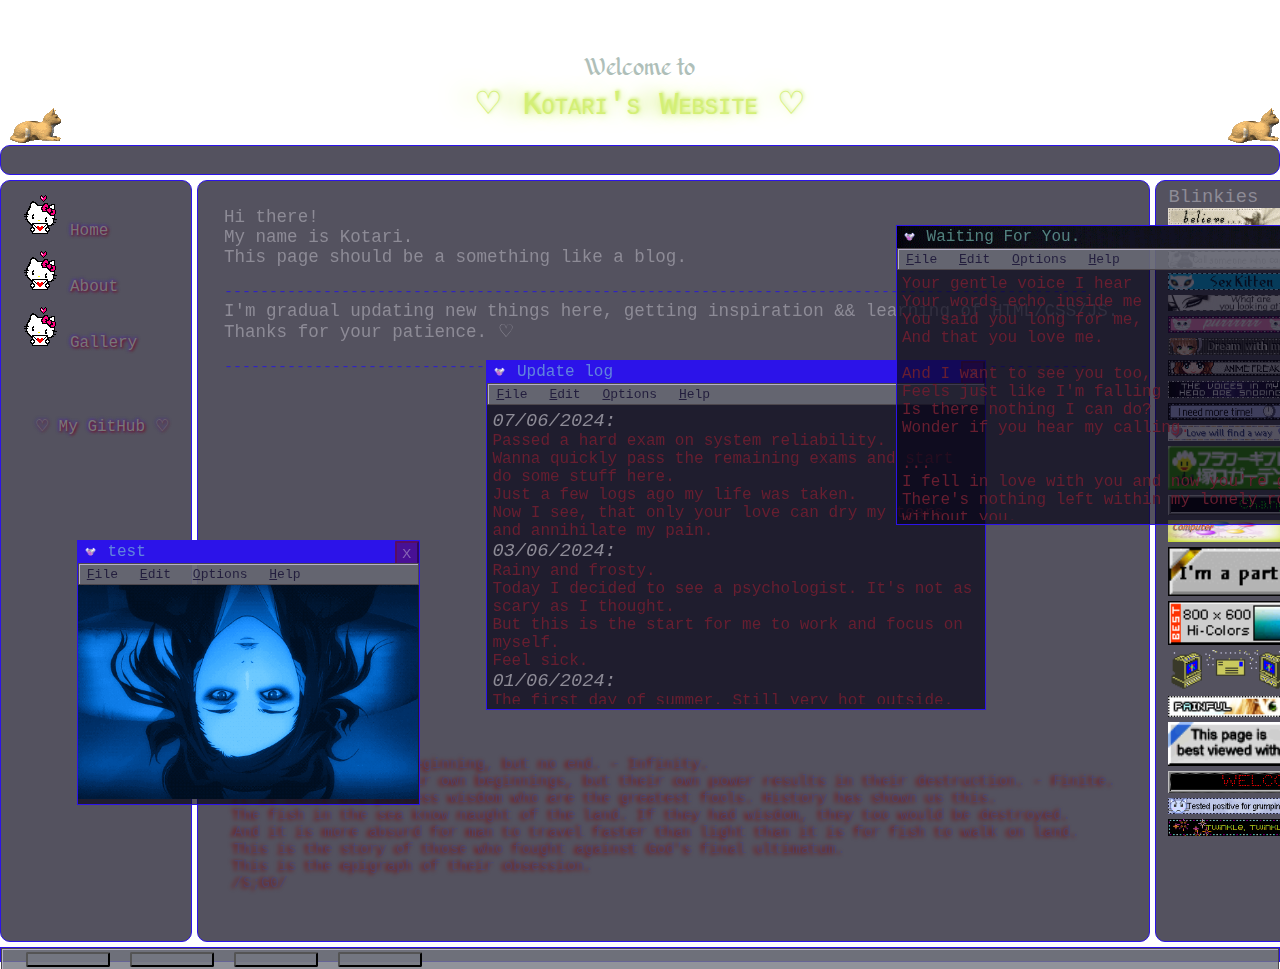
==== index.html @ 6e30b28e "Fixed heart symbol." ====
<!DOCTYPE html>
<html lang="en">
<head>
    <meta charset="UTF-8">
    <title>Kotariffy's Website</title>
    <link rel=stylesheet href=css/style.css>
    <link rel="icon" href="src/favicon.ico" sizes="any">
</head>

<body>

    <div id="container">
       
        <!-- header -->
        <div id="header" class ="row"> 
            <h2 style="animation-name: slidein_h1;">Welcome to </h2>
            <h1 style="animation-name: slidein_h1;">♡ Kotari's Website ♡</h1>

        </div>
        <!-- bar -->
        <div class="bar row">
            <div id="bar-flair1" class="flair"></div>
            <div id="bar-flair2" class="flair"></div>
        </div>
        
        
        <div id="card1" class="hidden-div draggable">
            <div id="header1" class="header">
                <img src="src/wingedorb.gif" style="height: 15px; width: 20px; padding-top: 2px; padding-left: 5px;">
                test
                <button class="x-button exit" onclick="closeTab(1)">X</button>
            </div>
            <div class="card-explorer">
                <span class="nav-tab">
                    <u>F</u>ile
                </span>
                <span class="nav-tab">
                    <u>E</u>dit
                </span>
                <span class="nav-tab">
                    <u>O</u>ptions
                </span>
                <span class="nav-tab">
                    <u>H</u>elp
                </span>
            </div>
            <div id="card-content" class="card-content">
                <img src="src/tumblr_pow65f5Wg01utrsxso5_500.gif" alt="" style="width: 340px;">
            </div>
        </div>

        <div id="card2" class="hidden-div draggable">
            <div id="header2" class="header">
                <img src="src/wingedorb.gif" style="height: 15px; width: 20px; padding-top: 2px; padding-left: 5px;">
                Update log
                <button class="x-button exit" onclick="closeTab(2)">X</button>
            </div>
            <div class="card-explorer">
                <span class="nav-tab">
                    <u>F</u>ile
                </span>
                <span class="nav-tab">
                    <u>E</u>dit
                </span>
                <span class="nav-tab">
                    <u>O</u>ptions
                </span>
                <span class="nav-tab">
                    <u>H</u>elp
                </span>
            </div>
            <div id="card-content" class="card-content">
                
                <h3 style="font-style: italic;">07/06/2024:</h3> 
                <p1>Passed a hard exam on system reliability.<br>
                Wanna quickly pass the remaining exams and start do some stuff here.<br>
                Just a few logs ago my life was taken.<br>
                Now I see, that only your love can dry my tears and annihilate my pain.</p1>   

                <h3 style="font-style: italic;">03/06/2024:</h3> 
                <p1>Rainy and frosty.<br>
                Today I decided to see a psychologist. It's not as scary as I thought.<br> 
                But this is the start for me to work and focus on myself.<br>
                Feel sick.</p1>

                <h3 style="font-style: italic;">01/06/2024:</h3> 
                <p1>The first day of summer. Still very hot outside.<br>
                Visited my dentist and got braces on my lower teeth. Feels const aching pain.</p1>

                <h3 style="font-style: italic;">30/05/2024:</h3> 
                <p1>Today I passed my coursework about synthesis of a cascade angular motion control system for UAV.<br>
                The weather was sultry heat.<br>
                When I came home I took a some nap.</p1>

                <h3 style="font-style: italic;">29/05/2024:</h3> 
                <p1>I lost everything.<br>
                I lost my entire the world.<br>
                But You created something significant for me - my personality.<br>
                Thank you. I will always love you. You made me happy.</p1>

            </div>
        </div>

        <div id="card3" class="hidden-div draggable">
            <div id="header3" class="header">
                <img src="src/wingedorb.gif" style="height: 15px; width: 20px; padding-top: 2px; padding-left: 5px;">
                Waiting For You.
                <button class="x-button exit" onclick="closeTab(3)">X</button>
            </div>
            <div class="card-explorer">
                <span class="nav-tab">
                    <u>F</u>ile
                </span>
                <span class="nav-tab">
                    <u>E</u>dit
                </span>
                <span class="nav-tab">
                    <u>O</u>ptions
                </span>
                <span class="nav-tab">
                    <u>H</u>elp
                </span>
            </div>
            <div id="card-content" class="card-content">
                <p1>Your gentle voice I hear <br>
                Your words echo inside me<br>
                You said you long for me,<br>
                And that you love me.<br>
                <br> 
                And I want to see you too,<br>
                Feels just like I'm falling<br>
                Is there nothing I can do?<br>
                Wonder if you hear my calling.<br>
                <br>
                ...
                <br>
                I fell in love with you and now you're gone<br>
                There's nothing left within my lonely room<br>
                without you.</p1>
            </div>
        </div>

        <!-- flex-->
        <div class="flex row">

            <!-- sidebar left-->
            <aside class="sidebar left">
               
                <div id="leftSidebar">
                    
                    <nav>
                        <ul>
                            <li>
                                <a href="home.html" target="frame">Home</a>
                                <a href="about.html" target="frame">About</a>
                                <a href="gallery.html" target="frame">Gallery</a>
                            </li>
                        </ul>
                    </nav>
                    <br>
                    <br>
                    <br>
         
                    <a href="https://github.com/Kotariffy" style="white-space: nowrap; margin-left: -30px;">♡ My GitHub ♡</a>
         
                    
                 
                </div>

            </aside>

            <!-- content-->
            <div id="content">
                <iframe src="home.html" width="925px" height="720" frameborder="0" scrolling="yes" name="frame" id="mainframe" sandbox="allow-top-navigation"></iframe>
            </div>
            

            <!-- sidebar right-->
            <aside class="sidebar right">
                <div id="rightSidebar">
                    <h3>Blinkies</h3>
                   
                    <img src="src/blinkies/1.gif" alt="" style="width: 125px;">
                    <img src="src/blinkies/2.gif" alt="" style="width: 125px;">
                    <img src="src/blinkies/3.gif" alt="" style="width: 125px;">
                    <img src="src/blinkies/4.gif" alt="" style="width: 125px;">
                    <img src="src/blinkies/5.gif" alt="" style="width: 125px;">
                    <img src="src/blinkies/6.gif" alt="" style="width: 125px;">
                    <img src="src/blinkies/7.gif" alt="" style="width: 125px;">
                    <img src="src/blinkies/8.gif" alt="" style="width: 125px;">
                    <img src="src/blinkies/9.gif" alt="" style="width: 125px;">
                    <img src="src/blinkies/10.gif" alt="" style="width: 125px;">
                    <img src="src/blinkies/11.gif" alt="" style="width: 125px;">
                    <img src="src/blinkies/12.gif" alt="" style="width: 125px;">
                    <img src="src/blinkies/13.gif" alt="" style="width: 125px;">
                    <img src="src/blinkies/14.gif" alt="" style="width: 125px;">
                    <img src="src/blinkies/15.gif" alt="" style="width: 125px;">
                    <img src="src/blinkies/16.gif" alt="" style="width: 125px;">
                    <img src="src/blinkies/17.gif" alt="" style="width: 125px;">
                    <img src="src/blinkies/18.gif" alt="" style="width: 125px;">
                    <img src="src/blinkies/19.gif" alt="" style="width: 125px;">
                    <img src="src/blinkies/20.gif" alt="" style="width: 125px;">        
                    <img src="src/blinkies/22.gif" alt="" style="width: 125px;">
                    <img src="src/blinkies/23.gif" alt="" style="width: 125px;">
                </div>
            </aside>
        </div>

       <!-- footer-->
        <div id="footer">
            <div class="card-explorer">
                <button class="x-button panel">

                </button>

                <button class="x-button panel">
                    
                </button>

                <button class="x-button panel">

                </button>

                <button class="x-button panel">

                </button>
            </div>
        </div>
    </div>

</body>
<script src='script.js'></script>
</html>
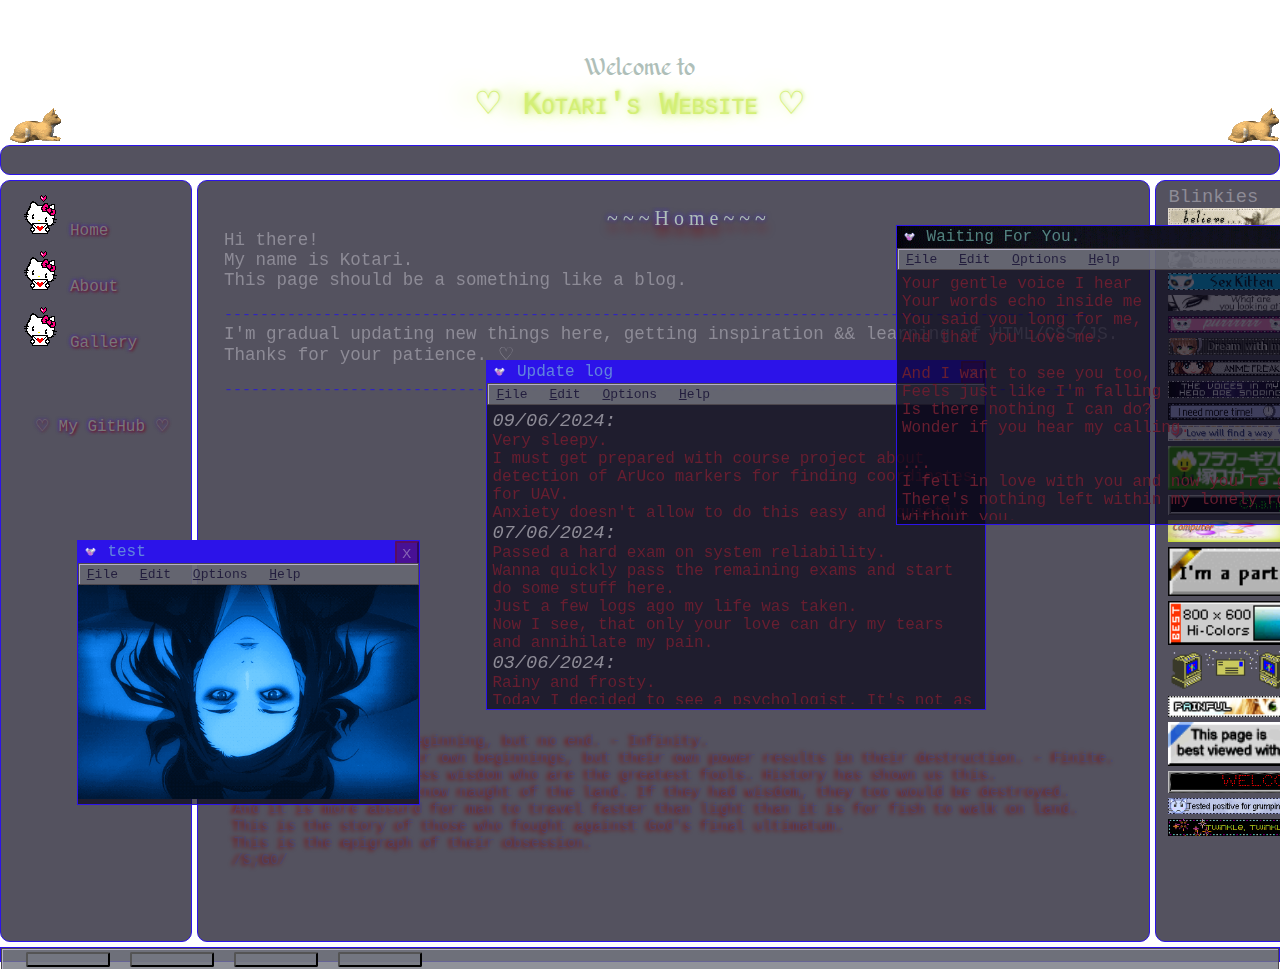
==== commit 8637fea1: "Updated log journal." ====
--- a/index.html
+++ b/index.html
@@ -70,7 +70,12 @@
                 </span>
             </div>
             <div id="card-content" class="card-content">
-                
+
+                <h3 style="font-style: italic;">09/06/2024:</h3> 
+                <p1>Very sleepy.<br>
+                I must get prepared with course project about detection of ArUco markers for finding coordinates for UAV.<br>
+                Anxiety doesn't allow to do this easy and quietly.</p1>
+
                 <h3 style="font-style: italic;">07/06/2024:</h3> 
                 <p1>Passed a hard exam on system reliability.<br>
                 Wanna quickly pass the remaining exams and start do some stuff here.<br>
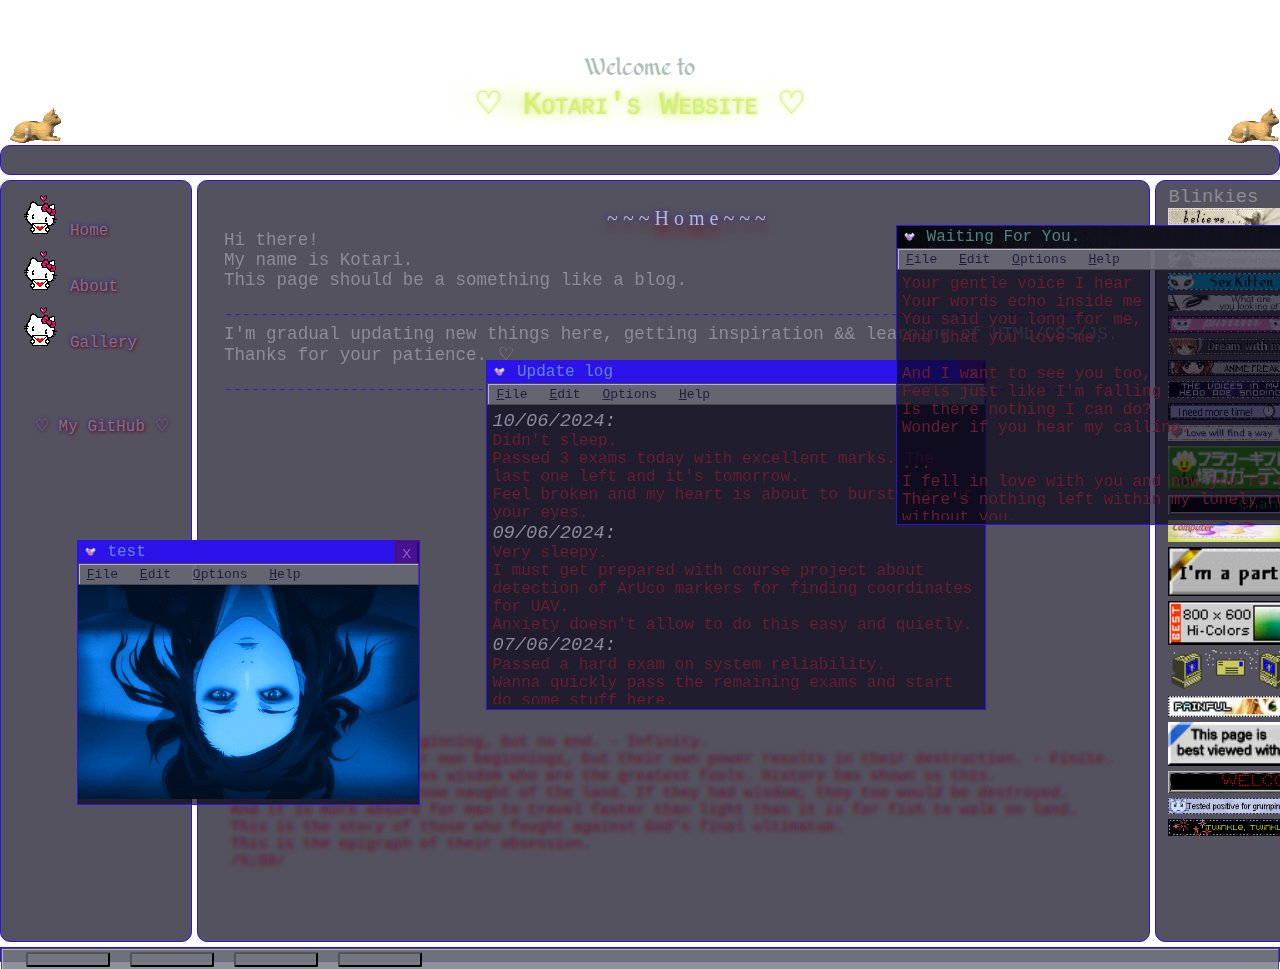
==== commit 7e68ea5e: "Updated log journal." ====
--- a/index.html
+++ b/index.html
@@ -70,7 +70,12 @@
                 </span>
             </div>
             <div id="card-content" class="card-content">
-
+            
+                <h3 style="font-style: italic;">10/06/2024:</h3> 
+                <p1>Didn't sleep.<br>
+                Passed 3 exams today with excellent marks. The last one left and it's tomorrow.<br>
+                Feel broken and my heart is about to burst without your eyes.</p1>
+                    
                 <h3 style="font-style: italic;">09/06/2024:</h3> 
                 <p1>Very sleepy.<br>
                 I must get prepared with course project about detection of ArUco markers for finding coordinates for UAV.<br>
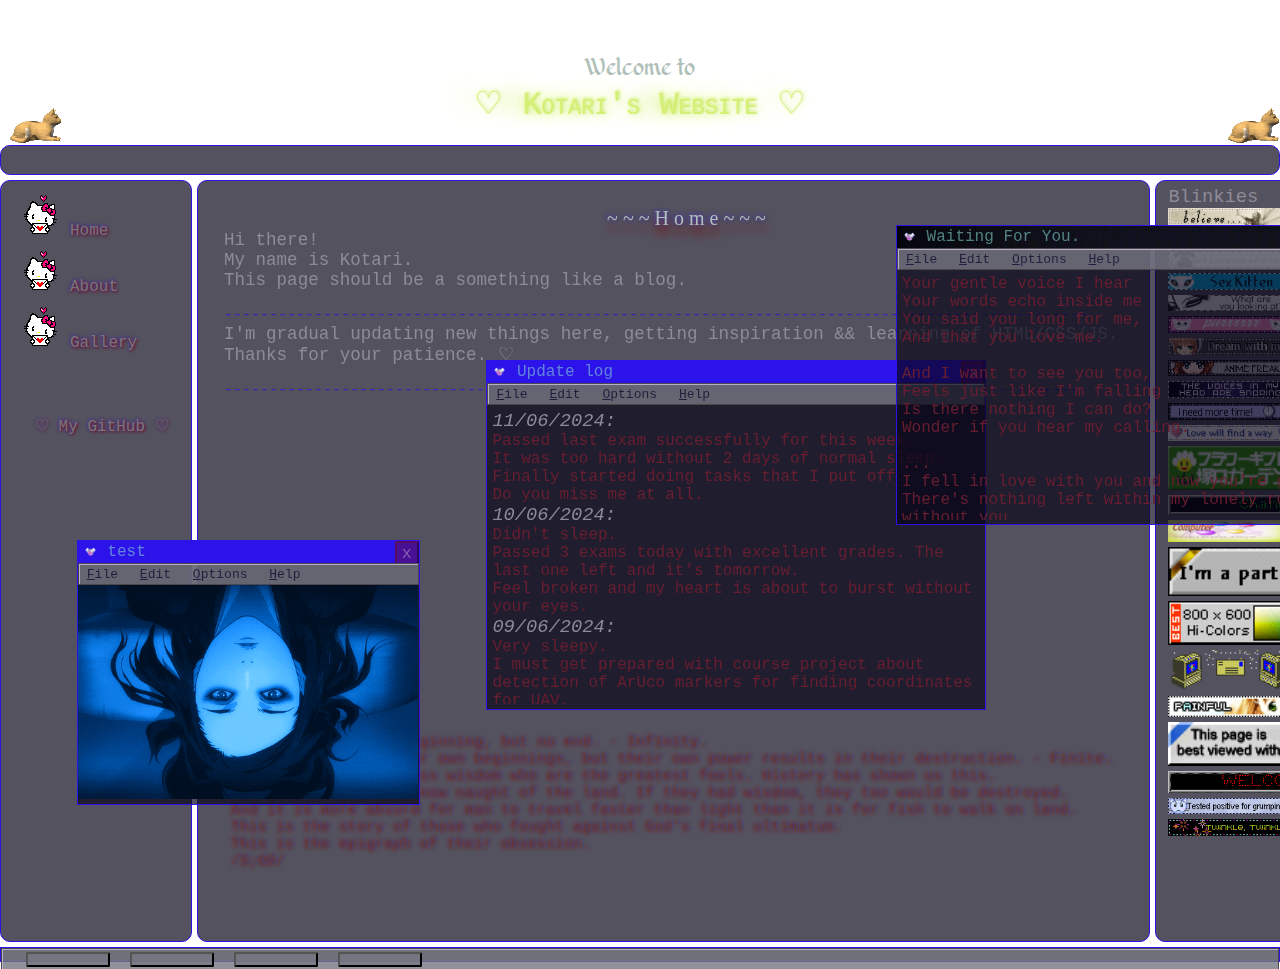
==== commit cb0320f3: "Updated log journal." ====
--- a/index.html
+++ b/index.html
@@ -71,9 +71,15 @@
             </div>
             <div id="card-content" class="card-content">
             
+                <h3 style="font-style: italic;">11/06/2024:</h3> 
+                <p1>Passed last exam successfully for this week.<br>
+                It was too hard without 2 days of normal sleep.<br>
+                Finally started doing tasks that I put off.<br>
+                Do you miss me at all.</p1>
+
                 <h3 style="font-style: italic;">10/06/2024:</h3> 
                 <p1>Didn't sleep.<br>
-                Passed 3 exams today with excellent marks. The last one left and it's tomorrow.<br>
+                Passed 3 exams today with excellent grades. The last one left and it's tomorrow.<br>
                 Feel broken and my heart is about to burst without your eyes.</p1>
                     
                 <h3 style="font-style: italic;">09/06/2024:</h3> 
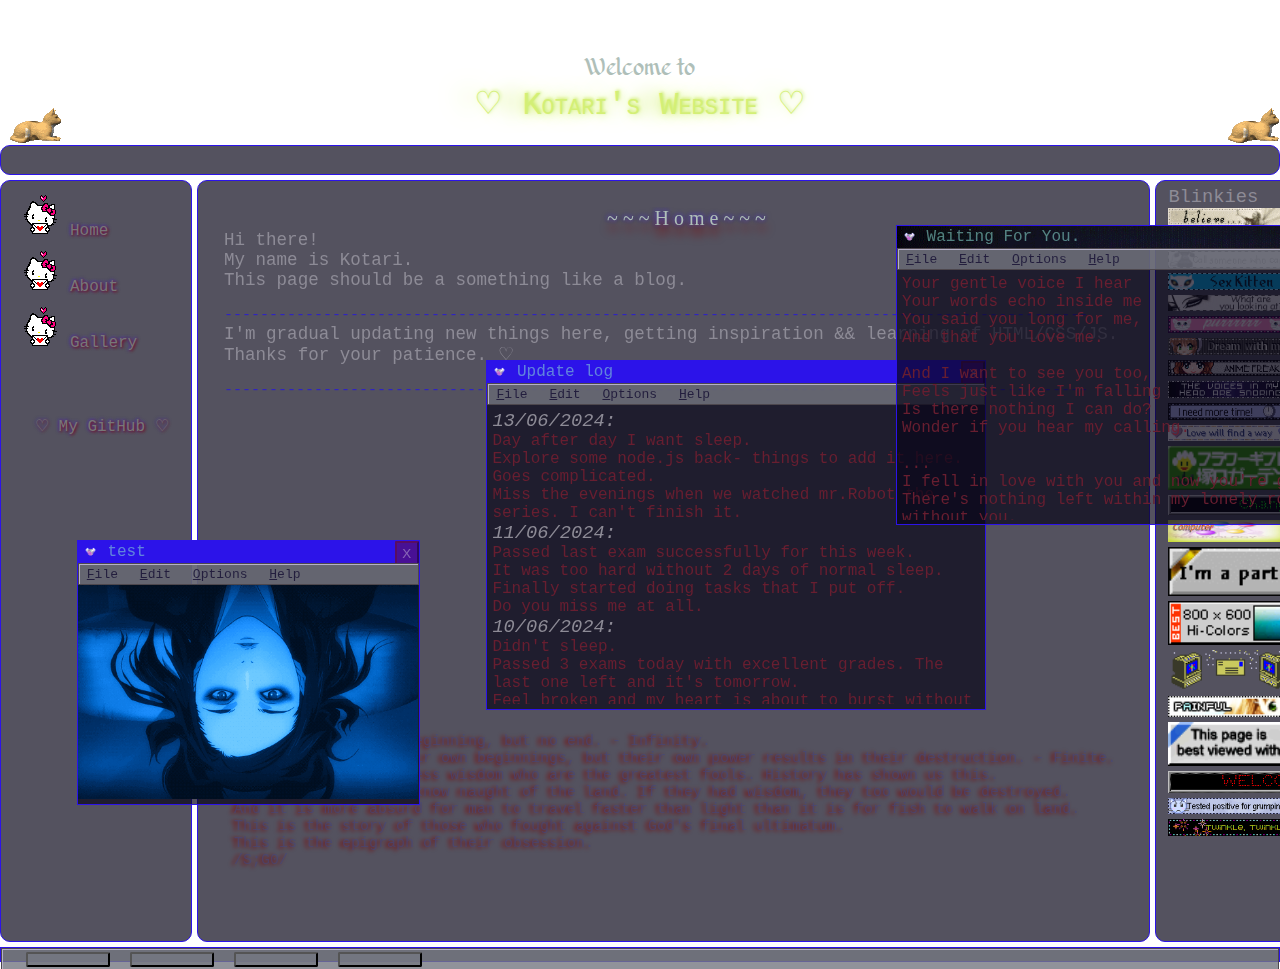
==== commit 51c0c274: "Updated log journal." ====
--- a/index.html
+++ b/index.html
@@ -70,7 +70,12 @@
                 </span>
             </div>
             <div id="card-content" class="card-content">
-            
+
+                <h3 style="font-style: italic;">13/06/2024:</h3>
+                <p1>Day after day I want sleep.<br>
+                Explore some node.js back- things to add it here. Goes complicated.<br>
+                Miss the evenings when we watched mr.Robot the series. I can't finish it.</p1>
+
                 <h3 style="font-style: italic;">11/06/2024:</h3> 
                 <p1>Passed last exam successfully for this week.<br>
                 It was too hard without 2 days of normal sleep.<br>
@@ -176,10 +181,7 @@
                     <br>
                     <br>
                     <br>
-         
                     <a href="https://github.com/Kotariffy" style="white-space: nowrap; margin-left: -30px;">♡ My GitHub ♡</a>
-         
-                    
                  
                 </div>
 
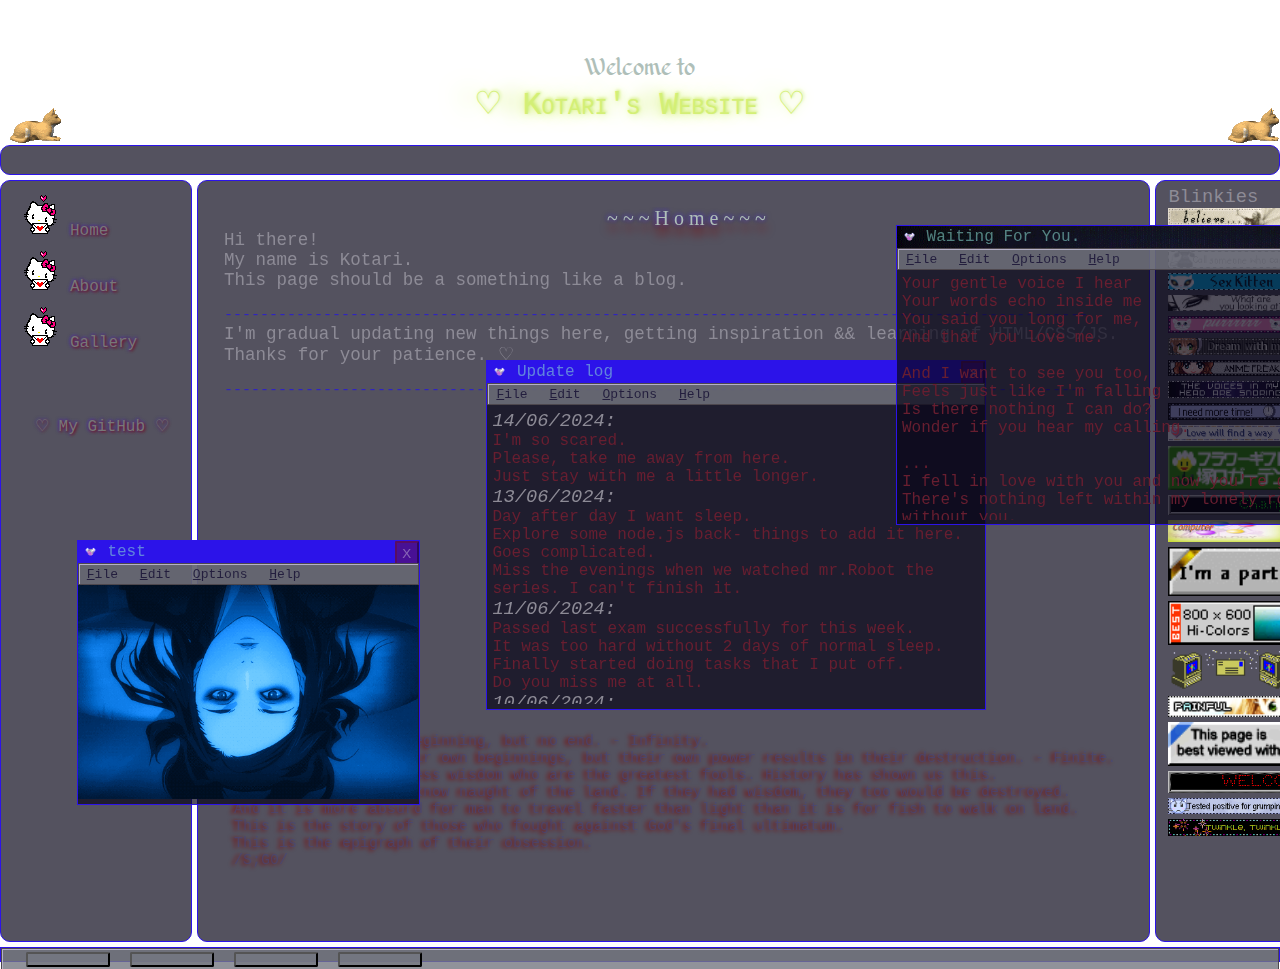
==== commit 0df771e2: "Updated log journal." ====
--- a/index.html
+++ b/index.html
@@ -70,6 +70,11 @@
                 </span>
             </div>
             <div id="card-content" class="card-content">
+
+                <h3 style="font-style: italic;">14/06/2024:</h3>
+                <p1>I'm so scared.<br>
+                Please, take me away from here.<br>
+                Just stay with me a little longer.</p1>
 
                 <h3 style="font-style: italic;">13/06/2024:</h3>
                 <p1>Day after day I want sleep.<br>
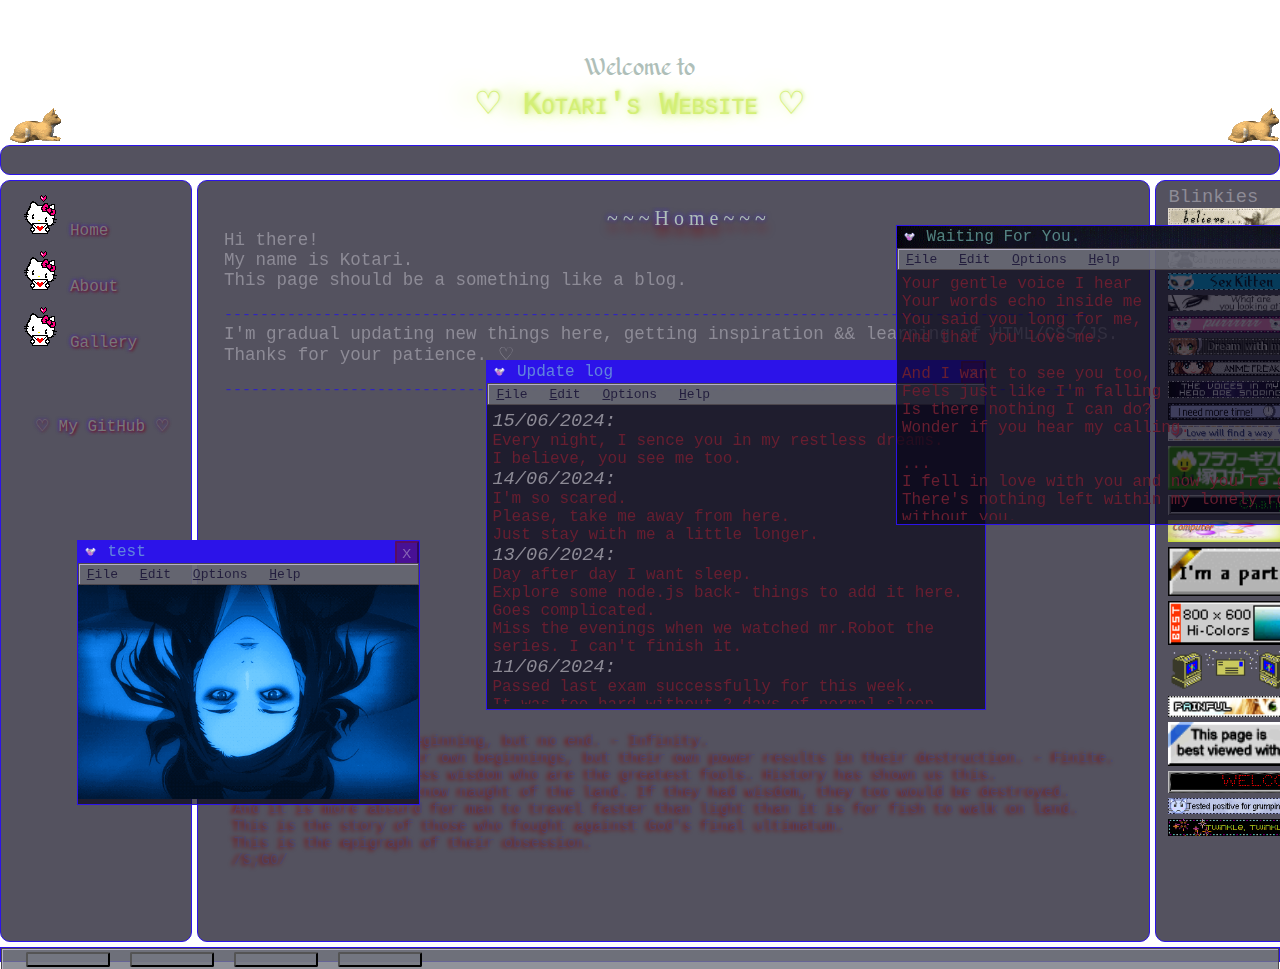
==== commit a4ff14dd: "Updated log journal." ====
--- a/index.html
+++ b/index.html
@@ -70,6 +70,10 @@
                 </span>
             </div>
             <div id="card-content" class="card-content">
+
+                <h3 style="font-style: italic;">15/06/2024:</h3>
+                <p1>Every night, I sence you in my restless dreams.<br>
+                I believe, you see me too.</p1>
 
                 <h3 style="font-style: italic;">14/06/2024:</h3>
                 <p1>I'm so scared.<br>
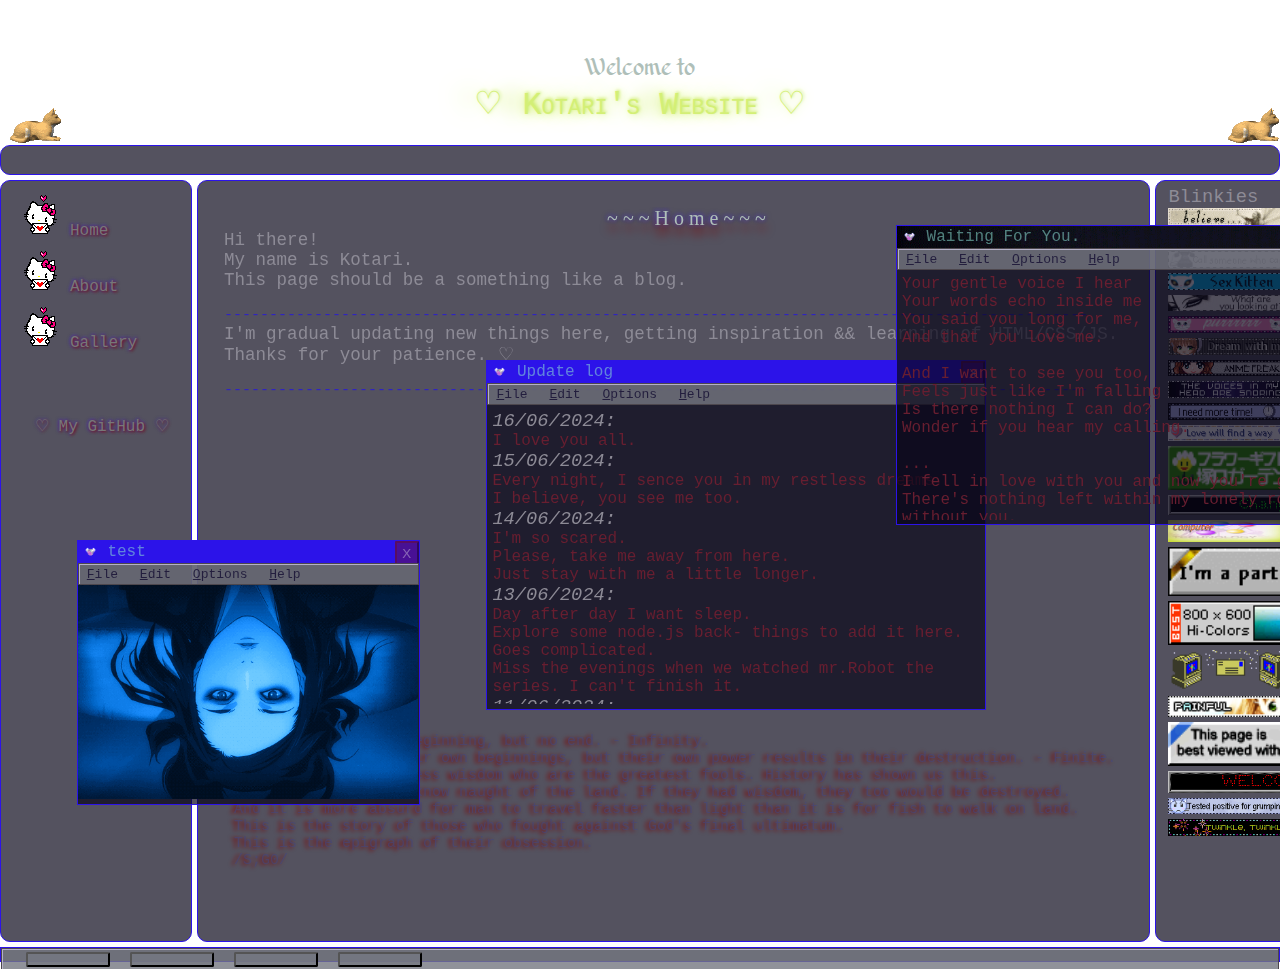
==== commit b40fdb22: "Updated log journal." ====
--- a/index.html
+++ b/index.html
@@ -70,6 +70,9 @@
                 </span>
             </div>
             <div id="card-content" class="card-content">
+
+                <h3 style="font-style: italic;">16/06/2024:</h3>
+                <p1>I love you all.</p1>
 
                 <h3 style="font-style: italic;">15/06/2024:</h3>
                 <p1>Every night, I sence you in my restless dreams.<br>
